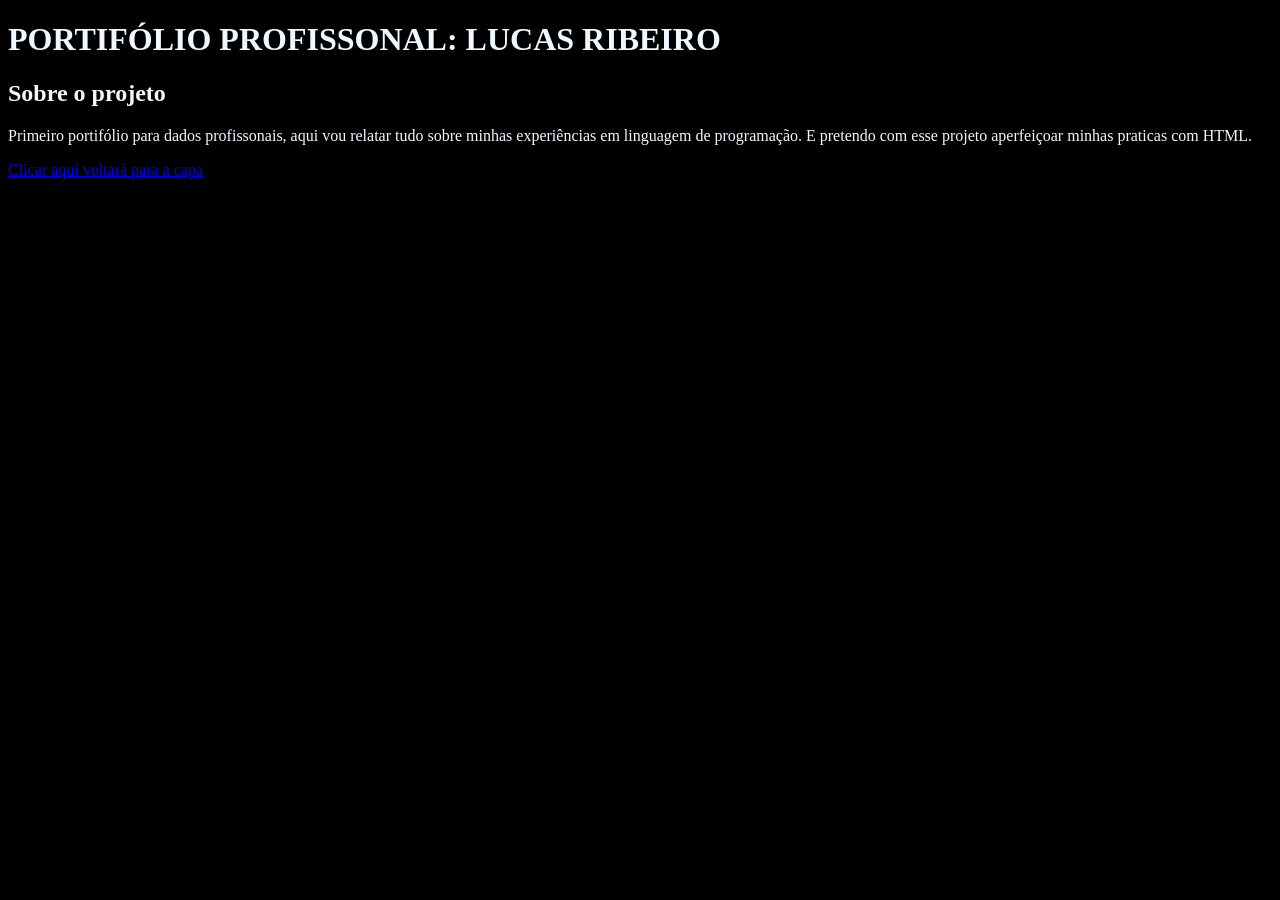
==== pagina_inicial.html @ 9f9ddde3 "Criação da capa, página inicial e link com CSS" ====
<!DOCTYPE html>
<html lang="pt-br">
<head>
    <meta charset="UTF-8">
    <meta name="viewport" content="width=device-width, initial-scale=1.0">
    <link rel="stylesheet" href="style.css">
    <title>página inicial</title>
</head>
<body>
    <!--Introdução-->
    <h1>PORTIFÓLIO PROFISSONAL: LUCAS RIBEIRO</h1>
    <h2>Sobre o projeto</h2>
    <p>Primeiro portifólio para dados profissonais, aqui vou relatar tudo sobre minhas experiências em linguagem de programação. E pretendo com esse projeto aperfeiçoar minhas praticas com HTML.</p>
    <a href="index.html">Clicar aqui voltará para a capa</a>
</body>
</html>
---- style.css ----
body{
    background-color: black;
    color: aliceblue;
}
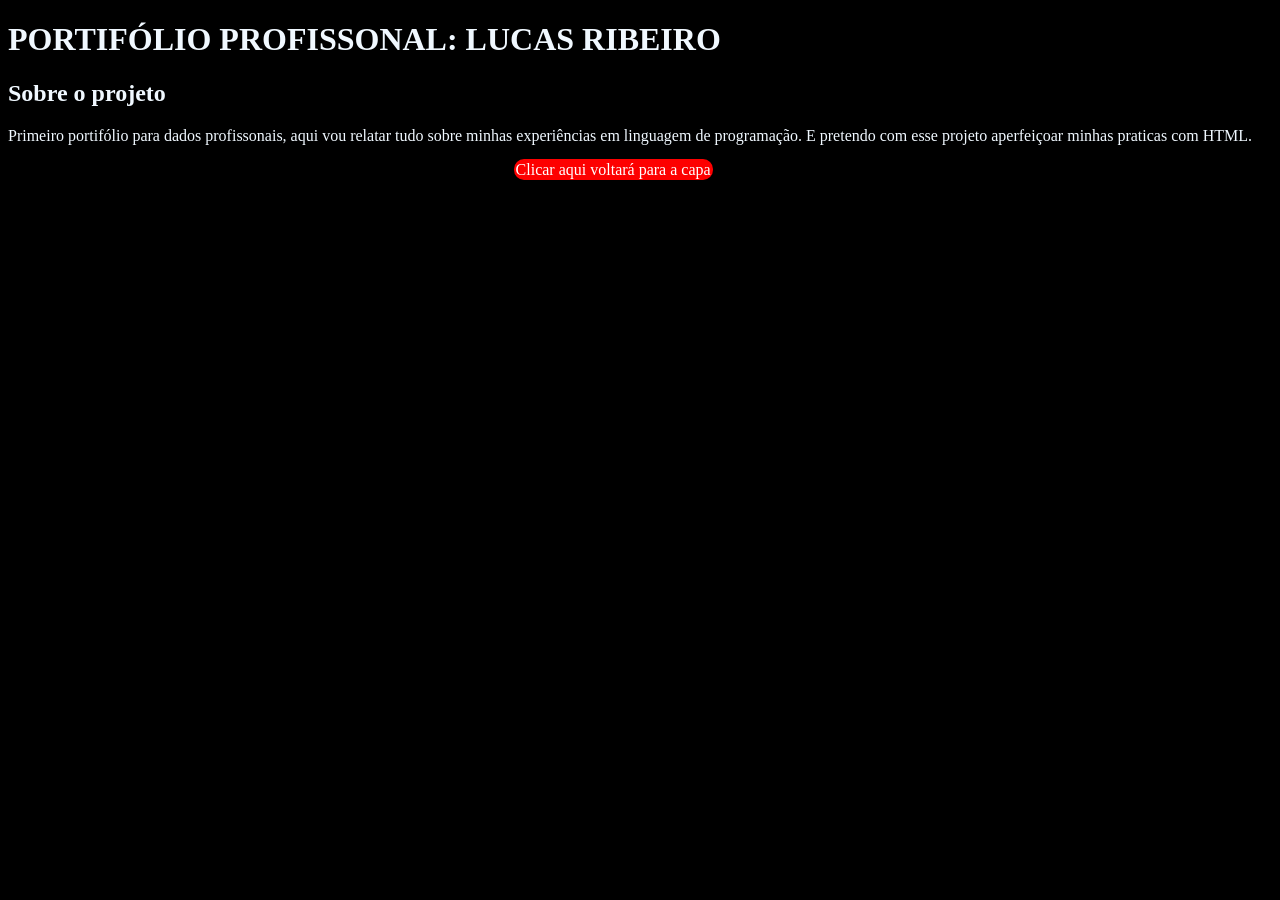
==== commit 1e67892b: "Adições de classes para distinguir topo, saudação e a criação de um botão simples para locomover ent" ====
--- a/pagina_inicial.html
+++ b/pagina_inicial.html
@@ -3,7 +3,7 @@
 <head>
     <meta charset="UTF-8">
     <meta name="viewport" content="width=device-width, initial-scale=1.0">
-    <link rel="stylesheet" href="style.css">
+    <link rel="stylesheet" href="css/style.css">
     <title>página inicial</title>
 </head>
 <body>
@@ -11,6 +11,6 @@
     <h1>PORTIFÓLIO PROFISSONAL: LUCAS RIBEIRO</h1>
     <h2>Sobre o projeto</h2>
     <p>Primeiro portifólio para dados profissonais, aqui vou relatar tudo sobre minhas experiências em linguagem de programação. E pretendo com esse projeto aperfeiçoar minhas praticas com HTML.</p>
-    <a href="index.html">Clicar aqui voltará para a capa</a>
+    <a class="botao" href="index.html">Clicar aqui voltará para a capa</a>
 </body>
 </html>
--- a/css/style.css
+++ b/css/style.css
@@ -0,0 +1,33 @@
+body{
+    background-color: black;
+    color: aliceblue;
+}
+
+.topo{
+    border:2px solid rgb(203, 3, 3); 
+    border-radius:10px;
+    margin-bottom:20px;
+}
+
+.saudacao{
+    border:2px solid rgb(201, 6, 6);
+    border-radius:10px;
+    text-align: center;
+}
+
+.margin{
+    margin: 10px;
+}
+
+.botao{
+    margin-left:40%;
+    color: white;
+    text-decoration: none;
+    background-color: rgb(253, 0, 0);
+    padding: 2px;
+    border-radius:10px;
+}
+
+.botao:hover{
+    background-color:rgb(82, 141, 82);
+}
